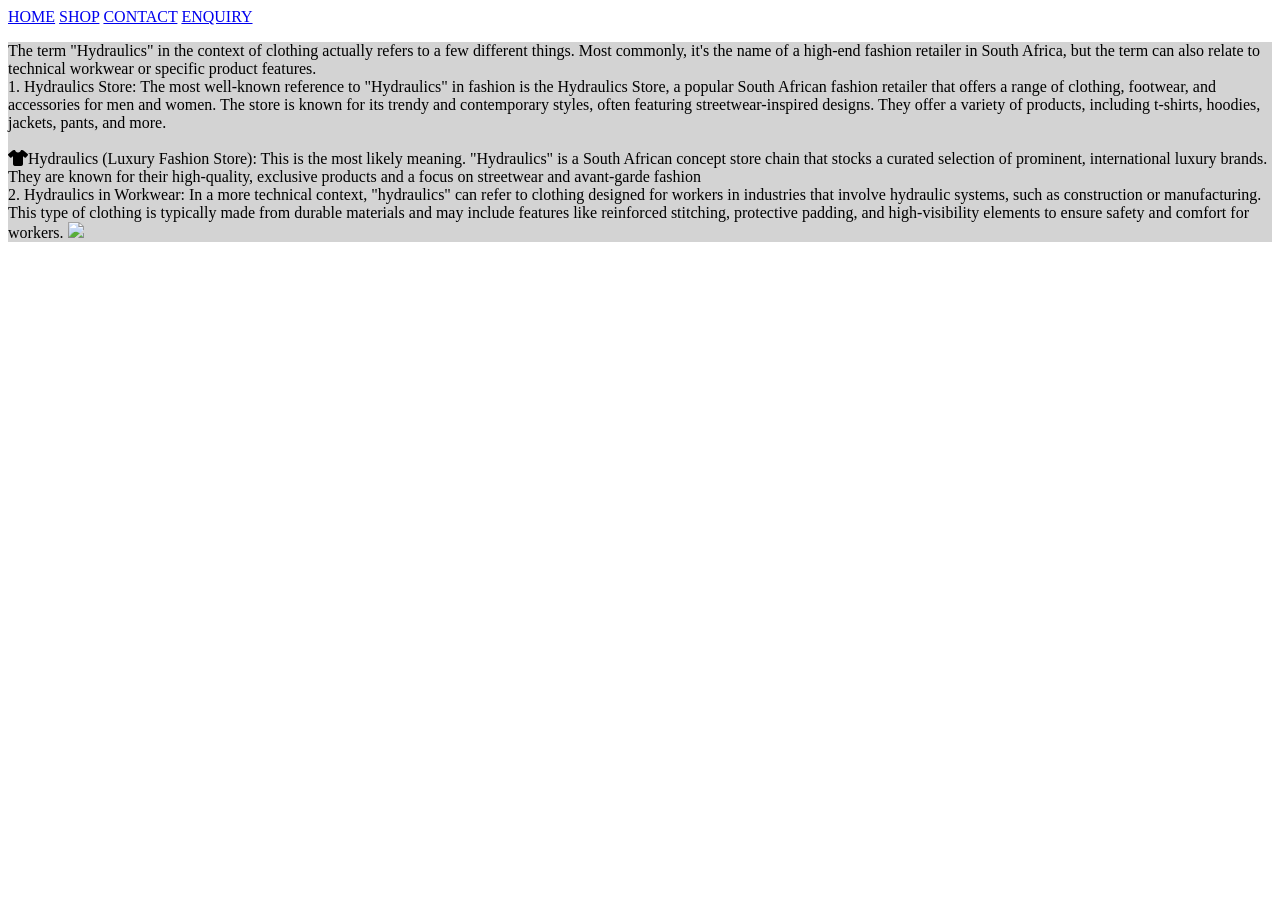
==== about.html @ 42fc3f03 "Add about and cart pages" ====
<!DOCTYPE html>
<html lang="en">
<head>
    <link rel="stylesheet" href="https://cdnjs.cloudflare.com/ajax/libs/font-awesome/6.4.0/css/all.min.css">
    <meta charset="UTF-8">
    <meta name="viewport" content="width=device-width, initial-scale=1.0">
    <title>about hydraulics</title>
    <link rel="icon" href="hydraulics.first.img">
</head>
<a href="index.html">HOME</a>
<a href="products.html">SHOP</a>
<a href="contact.html">CONTACT</a>
<a href="enquiry.html">ENQUIRY</a>
<body>
        <p style="background-color: lightgray;">
        The term
    "Hydraulics" in the context of clothing
    actually refers to a few different things.
     Most commonly, it's the name of a high-end
      fashion retailer in South Africa, but the
       term can also relate to technical
        workwear or specific product features.
        <br>
    1. Hydraulics Store: The most well-known
     reference to "Hydraulics" in fashion is the
      Hydraulics Store, a popular South African
       fashion retailer that offers a range of
        clothing, footwear, and accessories
         for men and women. The store is known for its trendy and
          contemporary styles, often featuring
           streetwear-inspired designs. They offer a variety of products, including
            t-shirts, hoodies, jackets, pants, and more.
            <br>
            <br>
    <i class="fa-solid fa-shirt"></i>Hydraulics (Luxury Fashion Store): 
    This is the most likely meaning. "Hydraulics" is a South African
     concept store chain that stocks a curated selection of prominent,
      international luxury brands. They are known for their
       high-quality, exclusive products and a focus on streetwear
        and avant-garde fashion
    <br>
    2. Hydraulics in Workwear: In a more technical context,
     "hydraulics" can refer to
     clothing designed for workers in industries that involve
      hydraulic systems, such as construction or manufacturing.
       This type of clothing is typically made from durable
        materials and may include features like reinforced
         stitching, protective padding, and high-visibility 
         elements to ensure safety and comfort for workers.   
<img src="assets/Cape-Town.jpg" width="100%">
</body>
</html>
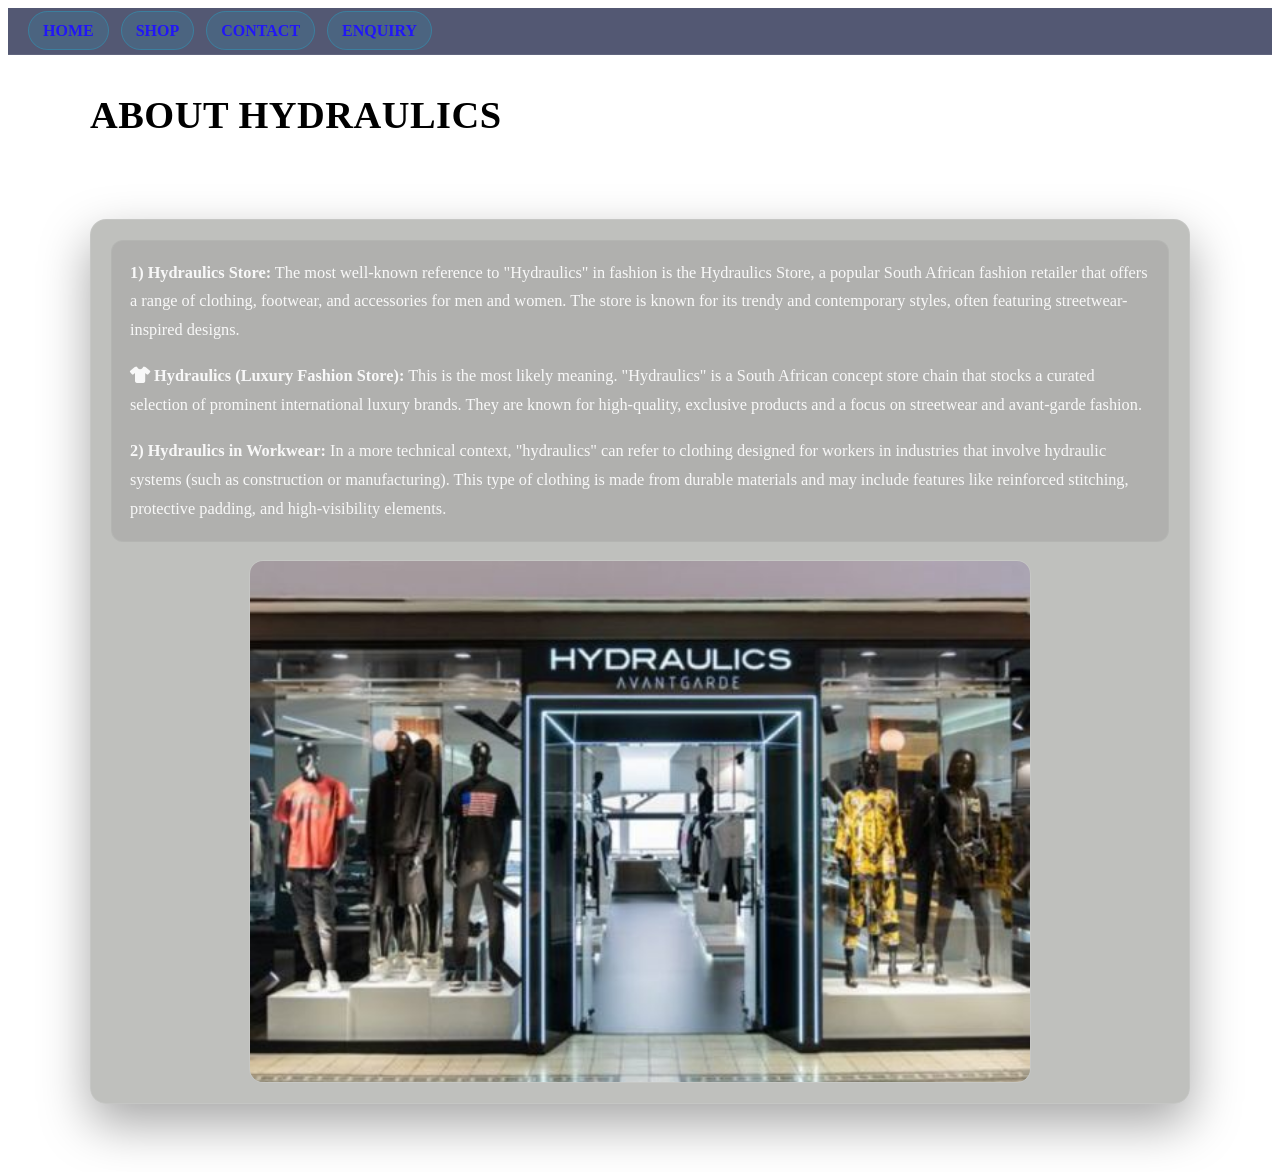
==== commit cb438b22: "seventh commit" ====
--- a/about.html
+++ b/about.html
@@ -6,47 +6,47 @@
     <meta name="viewport" content="width=device-width, initial-scale=1.0">
     <title>about hydraulics</title>
     <link rel="icon" href="hydraulics.first.img">
+    <link rel="stylesheet" href="css/index.css">
 </head>
-<a href="index.html">HOME</a>
-<a href="products.html">SHOP</a>
-<a href="contact.html">CONTACT</a>
-<a href="enquiry.html">ENQUIRY</a>
 <body>
-        <p style="background-color: lightgray;">
-        The term
-    "Hydraulics" in the context of clothing
-    actually refers to a few different things.
-     Most commonly, it's the name of a high-end
-      fashion retailer in South Africa, but the
-       term can also relate to technical
-        workwear or specific product features.
-        <br>
-    1. Hydraulics Store: The most well-known
-     reference to "Hydraulics" in fashion is the
-      Hydraulics Store, a popular South African
-       fashion retailer that offers a range of
-        clothing, footwear, and accessories
-         for men and women. The store is known for its trendy and
-          contemporary styles, often featuring
-           streetwear-inspired designs. They offer a variety of products, including
-            t-shirts, hoodies, jackets, pants, and more.
-            <br>
-            <br>
-    <i class="fa-solid fa-shirt"></i>Hydraulics (Luxury Fashion Store): 
-    This is the most likely meaning. "Hydraulics" is a South African
-     concept store chain that stocks a curated selection of prominent,
-      international luxury brands. They are known for their
-       high-quality, exclusive products and a focus on streetwear
-        and avant-garde fashion
-    <br>
-    2. Hydraulics in Workwear: In a more technical context,
-     "hydraulics" can refer to
-     clothing designed for workers in industries that involve
-      hydraulic systems, such as construction or manufacturing.
-       This type of clothing is typically made from durable
-        materials and may include features like reinforced
-         stitching, protective padding, and high-visibility 
-         elements to ensure safety and comfort for workers.   
-<img src="assets/Cape-Town.jpg" width="100%">
+    <nav class="about-nav" aria-label="Primary">
+        <ul>
+            <li><a href="index.html">HOME</a></li>
+            <li><a href="products.html">SHOP</a></li>
+            <li><a href="contact.html">CONTACT</a></li>
+            <li><a href="enquiry.html">ENQUIRY</a></li>
+        </ul>
+    </nav>
+
+    <main class="about-page">
+        <header class="about-hero">
+            <h1>ABOUT HYDRAULICS</h1>
+            <p>
+                The term <strong>"Hydraulics"</strong> in the context of clothing actually refers to a few different things.
+                Most commonly, it's the name of a high-end fashion retailer in South Africa, but the term can also relate to technical workwear or specific product features.
+            </p>
+        </header>
+
+        <section class="about-card">
+            <div class="content">
+                <p>
+                    <strong>1) Hydraulics Store:</strong> The most well-known reference to "Hydraulics" in fashion is the Hydraulics Store, a popular South African fashion retailer that offers a range of clothing, footwear, and accessories for men and women. The store is known for its trendy and contemporary styles, often featuring streetwear-inspired designs.
+                </p>
+                <br>
+                <p>
+                    <i class="fa-solid fa-shirt"></i>
+                    <strong>Hydraulics (Luxury Fashion Store):</strong> This is the most likely meaning. "Hydraulics" is a South African concept store chain that stocks a curated selection of prominent international luxury brands.
+                    They are known for high-quality, exclusive products and a focus on streetwear and avant-garde fashion.
+                </p>
+                <br>
+                <p>
+                    <strong>2) Hydraulics in Workwear:</strong> In a more technical context, "hydraulics" can refer to clothing designed for workers in industries that involve hydraulic systems (such as construction or manufacturing). This type of clothing is made from durable materials and may include features like reinforced stitching, protective padding, and high-visibility elements.
+                </p>
+            </div>
+
+            <img src="assets/Cape-Town.jpg" alt="Cape Town">
+        </section>
+    </main>
 </body>
-</html>+</html>
+
--- a/css/index.css
+++ b/css/index.css
@@ -0,0 +1,576 @@
+/* Navbar styles */
+.homenavbar{
+    position: relative;
+    padding: 15px 20px;
+    background: rgba(12, 237, 166, 0.1);
+    border-radius: 60px;
+    backdrop-filter: blur(15px);
+    box-shadow: 0 15px 35px rgba(0, 0, 0, 0.5);
+    border: 0.5px solid black;
+}
+
+.homenavbar ul{
+    list-style: none;
+    display: flex;
+    justify-content: space-evenly;
+    align-items: flex-start;
+    gap: 20px;
+    text-decoration: none;
+}
+
+.homenavbar ul li a{
+    text-decoration: none;
+    color: #2116f8;
+    font-size: 1.2rem;
+    font-weight: 500;
+    padding: 8px 15px;
+    border-radius: 6px;
+    transition: 0.3s ease;
+}
+
+.homenavbar ul li a:hover{
+    background: #01116a;
+    color: #0ccff6;
+    transition: 0.3s ease;
+}
+
+/*Home Icons*/
+.homenavbaricon-ellipsis{
+    position: relative;
+    font-size: 1.5rem;
+    color: #2116f8;
+    cursor: pointer;
+}
+
+.homenavbaricon-ellipsis ul{
+    list-style: none;
+    display: flex;
+    justify-content: left;
+    align-items: center;
+    gap: 30px;
+    text-decoration: none;
+    margin: 0;
+    padding: 0;
+}
+
+.homeicon-ellipsis ul li{
+    text-decoration: none;
+    color: #010107;
+    font-size: 1.2rem;
+    font-weight: 500;
+    padding: 8px 15px;
+    border-radius: 6px;
+    transition: 0.3s ease;
+}
+
+.homeicon-ellipsis ul li:hover{
+    background: #16035b;
+    color: #2007f9;
+    transition: 0.3s ease;
+}
+
+.homemain-icon{
+    position: relative;
+    display: flex;
+    justify-content: space-between;
+    align-items: center;
+    padding: 0 20px;
+    margin-top: 20px;
+}
+
+.homeicon-cart ul{
+    list-style: none;
+    display: flex;
+    align-items: center;
+    margin: 0;
+    padding: 0;
+}
+
+.homeicon-cart ul li{
+    text-decoration: none;
+    color: #010107;
+    font-size: 1.2rem;
+    font-weight: 500;
+    padding: 8px 15px;
+    border-radius: 6px;
+    transition: 0.3s ease;
+}
+
+.homeicon-cart ul li:hover{
+    background: #10c7ff;
+    color: #0d0555;
+    transition: 0.3s ease;
+}
+
+.homeicon-cart:hover{
+    background: #18026e;
+    color: #030363;
+    transition: 0.3s ease;
+}
+
+/*Home images*/
+
+/*footer*/
+.homelinks{
+    display: flex;
+}
+
+.homesocial-icons{
+    margin: 20px 0;
+    text-decoration: none;
+}
+
+.homesocial-icons i{
+    margin: 0 10px;
+    font-size: 20px;
+    cursor: pointer;
+    text-decoration: none;
+    color:#260b0b;
+}
+
+.homerating .card{
+    background: rgb(242, 242, 244);
+    color: black;
+    width: 200px;
+    margin: auto;
+    padding: 15px;
+    border-radius: 10px;
+}
+
+.homerating h3{
+    color: orange;
+    margin: 5px 0;
+}
+
+.homecards-container {
+  display: flex;
+  flex-wrap: wrap;
+  justify-content: center;
+  gap: 20px;
+  padding: 40px 20px;
+  max-width: 1400px;
+  margin: 0 auto;
+}
+
+.homeimage-card {
+  position: relative;
+  width: 300px;
+  height: 400px;
+  overflow: hidden;
+  border-radius: 15px;
+  box-shadow: 0 10px 30px rgba(0, 0, 0, 0.3);
+  transition: transform 0.3s ease, box-shadow 0.3s ease;
+  cursor: pointer;
+}
+
+.homeimage-card:hover {
+  transform: translateY(-10px);
+  box-shadow: 0 20px 40px rgba(0, 0, 0, 0.4);
+}
+
+.homeimage-card img {
+  width: 100%;
+  height: 100%;
+  object-fit: cover;
+  transition: opacity 0.3s ease;
+}
+
+.homeoverlay-img {
+  position: absolute;
+  top: 20%;
+  left: 50%;
+  transform: translate(-50%, -50%);
+  width: 60%;
+  height: auto;
+  opacity: 0.85;
+  mix-blend-mode: overlay;
+  filter: brightness(1.1);
+  transition: opacity 0.3s ease, transform 0.3s ease;
+}
+
+.homeimage-card:hover .homeoverlay-img {
+  opacity: 0.6;
+  transform: translate(-50%, -50%) scale(1.05);
+}
+
+.homecard-overlay {
+  position: absolute;
+  bottom: 20px;
+  left: 50%;
+  transform: translateX(-50%);
+  background: linear-gradient(135deg, rgba(33, 22, 248, 0.9), rgba(12, 207, 246, 0.9));
+  color: white;
+  padding: 12px 24px;
+  border-radius: 30px;
+  text-decoration: none;
+  font-weight: 600;
+  font-size: 1rem;
+  backdrop-filter: blur(10px);
+  border: 1px solid rgba(255, 255, 255, 0.3);
+  transition: all 0.3s ease;
+  box-shadow: 0 5px 15px rgba(0, 0, 0, 0.3);
+}
+
+.homecard-overlay:hover {
+  transform: translateX(-50%) scale(1.1);
+  box-shadow: 0 10px 25px rgba(33, 22, 248, 0.4);
+}
+
+.homefooter {
+  background: linear-gradient(135deg, #0f0f23 0%, #1a1a2e 50%, #16213e 100%);
+  color: #ffffff;
+  padding: 60px 20px 40px;
+  margin-top: 50px;
+  box-shadow: 0 -10px 40px rgba(0, 0, 0, 0.3);
+  font-family: -apple-system, BlinkMacSystemFont, 'Segoe UI', Roboto, sans-serif;
+  position: relative;
+  overflow: hidden;
+}
+
+.homefooter::before {
+  content: '';
+  position: absolute;
+  top: 0;
+  left: 0;
+  right: 0;
+  height: 4px;
+  background: linear-gradient(90deg, #2116f8, #0ccff6, #2116f8);
+  animation: glow 2s ease-in-out infinite alternate;
+}
+
+@keyframes glow {
+  from { opacity: 0.7; }
+  to { opacity: 1; }
+}
+
+.homefooter .homefooter-grid {
+  max-width: 1200px;
+  margin: 0 auto;
+  display: grid;
+  grid-template-columns: repeat(auto-fit, minmax(250px, 1fr));
+  gap: 40px;
+}
+
+.homefooter .homefooter-brand h3 {
+  color: #0ccff6;
+  margin-bottom: 10px;
+  font-size: 1.8rem;
+}
+
+.homefooter .homefooter-brand p {
+  opacity: 0.8;
+  font-size: 0.95rem;
+}
+
+.homefooter .homefooter-links, .homefooter .homefooter-social, .homefooter .homefooter-rating, .homefooter .homefooter-payments {
+  text-align: center;
+}
+
+.homefooter .homefooter-links h4, .homefooter .homefooter-social h4, .homefooter .footer-rating h4, .homefooter .footer-payments h4 {
+  color: #2116f8;
+  margin-bottom: 20px;
+  font-size: 1.1rem;
+}
+
+.homefooter .homefooter-links ul {
+  list-style: none;
+  padding: 0;
+}
+
+.homefooter .homefooter-links li {
+  margin: 8px 0;
+}
+
+.homefooter .homefooter-links a {
+  color: #ffffff;
+  text-decoration: none;
+  font-size: 1rem;
+  transition: all 0.3s ease;
+  display: block;
+}
+
+.homefooter .homefooter-links a:hover {
+  color: #0ccff6;
+  transform: translateX(5px);
+  text-shadow: 0 0 10px rgba(12, 207, 246, 0.5);
+}
+
+.homesocial-icons, .homepayments {
+  display: flex;
+  justify-content: center;
+  gap: 15px;
+  flex-wrap: wrap;
+}
+
+.homesocial-icons a, .homefooter .homefooter-payments a {
+  display: inline-block;
+  width: 45px;
+  height: 45px;
+  background: rgba(255, 255, 255, 0.1);
+  border-radius: 50%;
+  display: flex;
+  align-items: center;
+  justify-content: center;
+  transition: all 0.3s ease;
+  backdrop-filter: blur(10px);
+  border: 1px solid rgba(255, 255, 255, 0.2);
+}
+
+.homesocial-icons i, .homefooter .homefooter-payments i {
+  font-size: 1.2rem;
+  color: #ffffff;
+}
+
+.homesocial-icons a:hover {
+  background: #2116f8;
+  transform: scale(1.1) rotate(10deg);
+  box-shadow: 0 5px 20px rgba(33, 22, 248, 0.4);
+}
+
+.homepayments a:hover {
+  background: #0ccff6;
+  transform: scale(1.1);
+  box-shadow: 0 5px 20px rgba(12, 207, 246, 0.4);
+}
+
+.homestars {
+  color: #ffd700;
+  font-size: 1.5rem;
+  margin-bottom: 5px;
+}
+
+.homefooter-rating span {
+  color: #4ade80;
+  font-weight: 600;
+}
+
+@media (max-width: 768px) {
+  .homefooter-grid {
+    grid-template-columns: 1fr;
+    gap: 30px;
+    text-align: center;
+  }
+  
+  .homefooter {
+    padding: 40px 15px 30px;
+  }
+}
+
+/*Home*/
+
+/*enquiry*/
+body.body{
+    display: flex;
+    justify-content: center;
+    align-items: center;
+    height: 100vh;
+    background: #1e272e;
+    background-image: radial-gradient(circle at 50% 50%, rgba(20, 255, 180, 0.1) 0%, rgba(0, 0, 0, 0) 100%),
+    linear-gradient(135deg, #000000, #0a0a2e);
+}
+
+.enquiry{ 
+    min-height: 100vh;
+}
+
+.enquiryform-container{
+    background: rgba(72, 74, 67, 0.9);
+    padding: 2.5rem;
+    border-radius: 16px;
+    border: 1px solid rgba(255, 255, 255, 0.2);
+    backdrop-filter: blur(10px);
+    width: 90%;
+    position: relative;
+    box-shadow: 0 0 40px rgba(20, 255, 180, 0.1);
+}
+
+.enquiryform-container label{
+    color: #fff;
+    font-size: 1.2rem;
+    margin-bottom: 0.5rem;
+    display: block;
+}
+.enquiryform-container input[type="text"],
+.enquiryform-container textarea{
+    width: 100%;
+    padding: 0.75rem;
+    border-radius: 8px;
+    border: none;
+    margin-bottom: 1rem;
+    background: rgba(255, 255, 255, 0.1);
+    color: #fff;
+}
+.enquiryform-container input[type="email"]{
+    width: 100%;
+    padding: 0.75rem;
+    border-radius: 8px;
+    border: none;
+    margin-bottom: 1rem;
+    background: rgba(255, 255, 255, 0.1);
+    color: #fff;
+}
+.enquiryform-container input[type="tel"]{
+    width: 100%;
+    padding: 0.75rem;
+    border-radius: 8px;
+    border: none;
+    margin-bottom: 1rem;
+    background: rgba(225, 255, 255, 0.1);
+    color:  #fff;
+}
+.enquiryform-container input[type="submit"]{
+    background: #14ffb4;
+    color: #000;
+    border: none;
+    padding: 0.75rem 1.5rem;
+    border-radius: 8px;
+    cursor: pointer;
+    font-size: 1rem;
+    transition: background 0.3s ease;
+}
+.enquiryform-container input[type="submit"]:hover{
+    transition: 0.3s ease;
+    background: #dde6e4;
+}
+.enquiryhomebutton{
+    position: absolute;
+    top: 20px;
+    left: 20px;
+}
+.enquiryhomebutton .button {
+    background: #14ffb4;
+    color: #000;
+    border: none;
+    padding: 0.5rem 1rem;
+    border-radius: 8px;
+    cursor: pointer;
+    font-size: 1rem;
+    transition: background 0.3s ease;
+}
+.enquiryhomebutton .button:hover {
+    transition: 0.3s ease;
+    background: #879592;
+}
+.enquiryhomebutton .button a {
+    color: #000;
+    text-decoration: none;
+}
+/*enquiry*/
+
+/*about*/
+:root{
+  /* Brand/theme variables used across pages */
+  --brand: #0ccff6;
+  --brand2: #2116f8;
+  --muted: rgba(255,255,255,.75);
+
+  /* About page theme */
+  --about-dark-blue: #0b1238;
+}
+
+/* Top navigation */
+.about-nav{
+  position: sticky;
+
+  top: 0;
+  z-index: 10;
+  background: rgba(11, 18, 56, 0.70);
+  backdrop-filter: blur(12px);
+  border-bottom: 1px solid rgba(255,255,255,.08);
+
+}
+
+
+.about-nav ul{
+  margin:0;
+  padding:14px 20px;
+  list-style:none;
+  display:flex;
+  flex-wrap:wrap;
+  justify-content:flex-start;
+  gap:12px;
+}
+
+.about-nav a{
+  color:var(--brand2);
+  background: rgba(12, 207, 246, 0.10);
+  border: 1px solid rgba(12, 207, 246, 0.25);
+  text-decoration:none;
+  padding:10px 14px;
+  border-radius:999px;
+  font-weight:600;
+  transition: all .2s ease;
+}
+
+.about-nav a:hover{
+  color:#000;
+  background: linear-gradient(135deg, var(--brand2), var(--brand));
+  border-color: transparent;
+  transform: translateY(-1px);
+}
+
+/* Layout */
+.about-page{
+  max-width: 1100px;
+  margin: 0 auto;
+  padding: 28px 18px 60px;
+}
+
+.about-hero{
+  margin-top: 10px;
+  margin-bottom: 18px;
+  text-align:left;
+}
+
+.about-hero h1{
+  margin: 0 0 10px;
+  font-size: clamp(28px, 3vw, 44px);
+  letter-spacing: .5px;
+}
+
+.about-hero p{
+  margin: 0;
+  color: var(--muted);
+  line-height: 1.6;
+  font-size: 1.05rem;
+}
+
+.about-card{
+  background: rgba(72, 74, 67, 0.35);
+  border: 1px solid rgba(255,255,255,.10);
+  border-radius: 16px;
+  padding: 20px;
+  box-shadow: 0 20px 50px rgba(0,0,0,.35);
+  backdrop-filter: blur(10px);
+}
+
+.about-card .content{
+  background: rgba(0,0,0,.08);
+  border: 1px solid rgba(255,255,255,.06);
+  border-radius: 12px;
+  padding: 18px;
+}
+
+.about-card p{
+  margin: 0;
+  line-height: 1.75;
+  color: rgba(255,255,255,.92);
+  font-size: 1.02rem;
+}
+
+.about-card img{
+  display:block;
+  width: 100%;
+  max-width: 780px;
+  margin: 18px auto 0;
+  border-radius: 14px;
+  border: 1px solid rgba(255,255,255,.12);
+}
+
+/* Responsive */
+@media (max-width: 600px){
+  .about-nav ul{padding: 12px 12px;}
+  .about-page{padding: 18px 12px 40px;}
+  .about-card{padding: 14px;}
+  .about-card .content{padding: 14px;}
+}
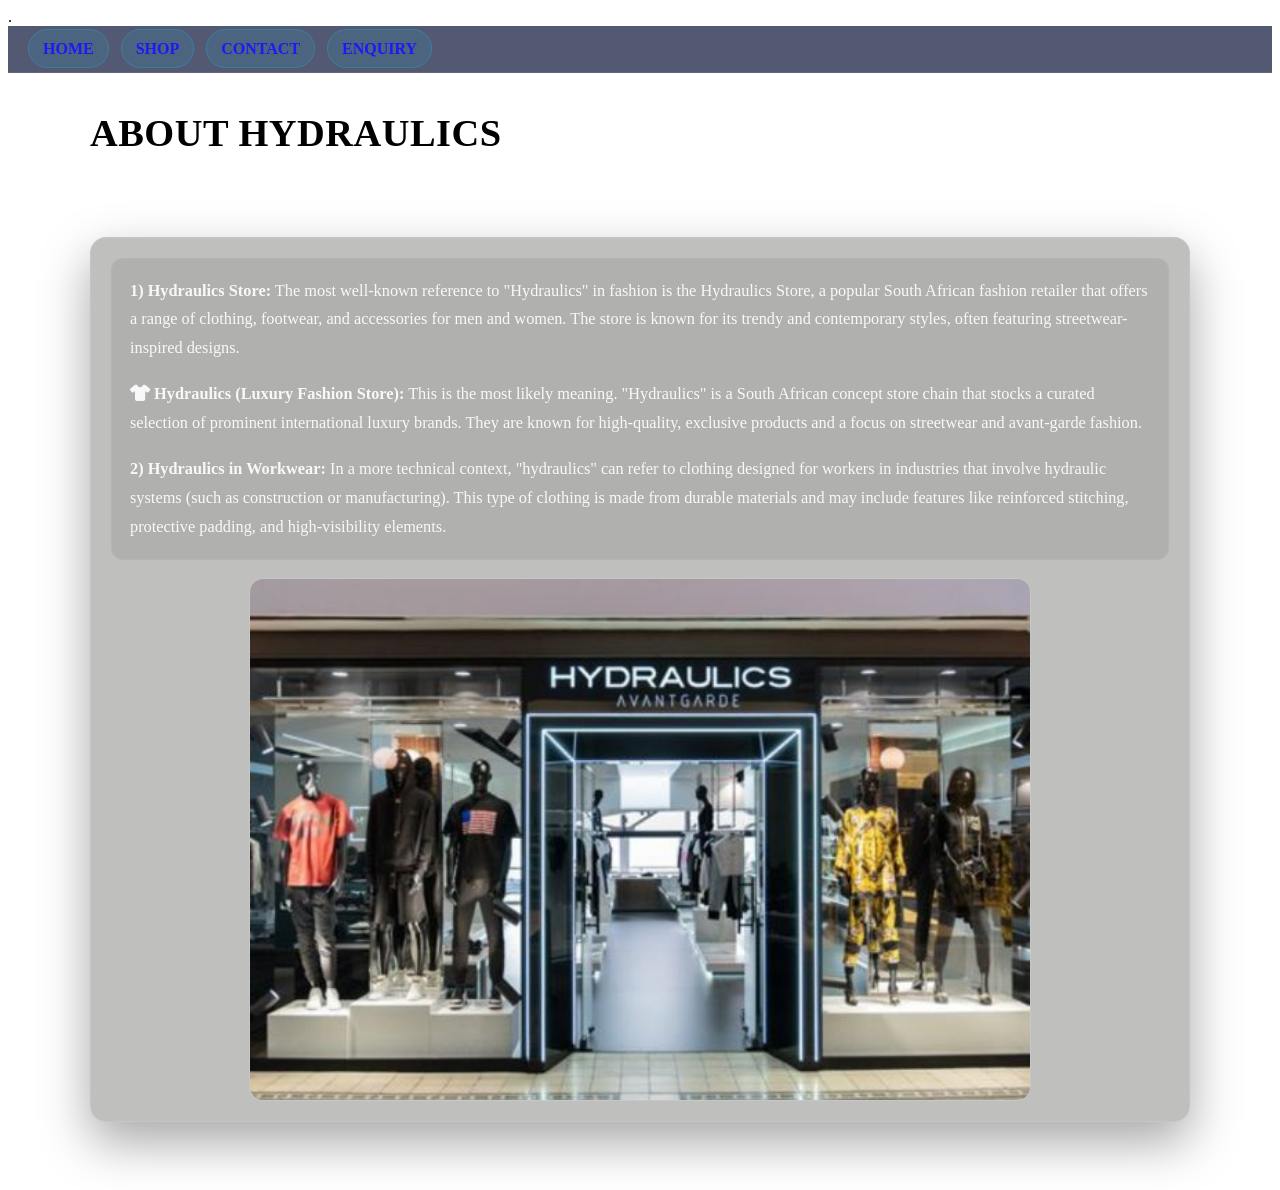
==== commit 880cda1f: "twelveth commit" ====
--- a/about.html
+++ b/about.html
@@ -5,7 +5,7 @@
     <meta charset="UTF-8">
     <meta name="viewport" content="width=device-width, initial-scale=1.0">
     <title>about hydraulics</title>
-    <link rel="icon" href="hydraulics.first.img">
+    <link rel="icon" href="hydraulics.first.img">.
     <link rel="stylesheet" href="css/index.css">
 </head>
 <body>
--- a/css/index.css
+++ b/css/index.css
@@ -480,7 +480,6 @@
 
 }
 
-
 .about-nav ul{
   margin:0;
   padding:14px 20px;
@@ -574,3 +573,371 @@
   .about-card{padding: 14px;}
   .about-card .content{padding: 14px;}
 }
+
+/*contact*/
+:root{
+  /* Brand/theme variables used across pages */
+  --brand: #0ccff6;
+  --brand2: #2116f8;
+  --muted: rgba(255,255,255,.75);
+
+  /* About page theme */
+  --about-dark-blue: #0b1238;
+}
+
+/* Top navigation */
+.contact-nav{
+  position: sticky;
+
+  top: 0;
+  z-index: 10;
+  background: rgba(11, 18, 56, 0.70);
+  backdrop-filter: blur(12px);
+  border-bottom: 1px solid rgba(255,255,255,.08);
+
+}
+
+.contact-nav ul{
+  margin:0;
+  padding:14px 20px;
+  list-style:none;
+  display:flex;
+  flex-wrap:wrap;
+  justify-content:flex-start;
+  gap:12px;
+}
+
+.contact-nav a{
+  color:var(--brand2);
+  background: rgba(12, 207, 246, 0.10);
+  border: 1px solid rgba(12, 207, 246, 0.25);
+  text-decoration:none;
+  padding:10px 14px;
+  border-radius:999px;
+  font-weight:600;
+  transition: all .2s ease;
+}
+
+.contact-nav a:hover{
+  color:#000;
+  background: linear-gradient(135deg, var(--brand2), var(--brand));
+  border-color: transparent;
+  transform: translateY(-1px);
+}
+
+/* Layout */
+.contact-page{
+  max-width: 1100px;
+  margin: 0 auto;
+  padding: 28px 18px 60px;
+}
+
+.contact-hero{
+  margin-top: 10px;
+  margin-bottom: 18px;
+  text-align:left;
+}
+
+.contact-hero h1{
+  margin: 0 0 10px;
+  font-size: clamp(28px, 3vw, 44px);
+  letter-spacing: .5px;
+}
+
+.contact-hero p{
+  margin: 0;
+  color: var(--muted);
+  line-height: 1.6;
+  font-size: 1.05rem;
+}
+
+.contact-card{
+  background: rgba(72, 74, 67, 0.35);
+  border: 1px solid rgba(255,255,255,.10);
+  border-radius: 16px;
+  padding: 20px;
+  box-shadow: 0 20px 50px rgba(0,0,0,.35);
+  backdrop-filter: blur(10px);
+}
+
+.contact-card .content{
+  background: rgba(0,0,0,.08);
+  border: 1px solid rgba(255,255,255,.06);
+  border-radius: 12px;
+  padding: 18px;
+}
+
+.contact-card p{
+  margin: 0;
+  line-height: 1.75;
+  color: rgba(255,255,255,.92);
+  font-size: 1.02rem;
+}
+
+.contact-card img{
+  display:block;
+  width: 100%;
+  max-width: 780px;
+  margin: 18px auto 0;
+  border-radius: 14px;
+  border: 1px solid rgba(255,255,255,.12);
+}
+
+/* Responsive */
+@media (max-width: 600px){
+  .contact-nav ul{padding: 12px 12px;}
+  .contact-page{padding: 18px 12px 40px;}
+  .contact-card{padding: 14px;}
+  .contact-card .content{padding: 14px;}
+}
+
+/*products*/
+/*navbar*/
+.product-nav{
+    position: sticky;
+    top: 0;
+    z-index: 10;
+    background: rgba(12, 15, 35, 0.65);
+    backdrop-filter: blur(12px);
+    border-bottom: 1px solid rgba(255,255,255,.08);
+}
+
+.product-nav ul{
+    margin:0;
+    padding:14px 20px;
+    list-style:none;
+    display:flex;
+    flex-wrap:wrap;
+    justify-content:flex-start;
+    gap:12px;
+}
+
+.product-nav a{
+    color:#2116f8;
+    background: rgba(12, 207, 246, 0.10);
+    border: 1px solid rgba(12, 207, 246, 0.25);
+    text-decoration:none;
+    padding:10px 14px;
+    border-radius:999px;
+    font-weight:600;
+    transition: all .2s ease;
+}
+
+.product-nav a:hover{
+    color:#000;
+    background: linear-gradient(135deg, #2116f8, #0ccff6);
+    border-color: transparent;
+    transform: translateY(-1px);
+}
+
+/* Product Grid Styles */
+.product-grid {
+    display: grid;
+    grid-template-columns: repeat(3, 1fr);
+    gap: 20px;
+    padding: 20px;
+    width: 100%;
+}
+
+.product-card {
+    position: relative;
+    overflow: hidden;
+    background: #f9f9f9;
+    border-radius: 10px;
+    cursor: pointer;
+}
+
+.product-card img {
+    width: 100%;
+    height: auto;
+    display: block;
+    transition: transform 0.3s ease;
+}
+
+.product-card:hover img {
+    transform: scale(1.05);
+}
+
+.product-info {
+    position: absolute;
+    bottom: 0;
+    left: 0;
+    right: 0;
+    background: rgba(0, 0, 0, 0.8);
+    color: white;
+    padding: 15px;
+    transform: translateY(100%);
+    transition: transform 0.3s ease;
+}
+
+.product-card:hover .product-info {
+    transform: translateY(0);
+}
+
+.product-info h3 {
+    font-size: 1rem;
+    margin: 5px 0;
+    color: #fff;
+}
+
+.product-info p {
+    font-size: 1.1rem;
+    font-weight: bold;
+    color: #0ccff6;
+    margin: 5px 0;
+}
+
+.product-info button {
+    background: #2116f8;
+    color: white;
+    border: none;
+    padding: 8px 16px;
+    border-radius: 5px;
+    cursor: pointer;
+    margin: 5px 2px;
+    font-size: 0.9rem;
+    transition: background 0.3s ease;
+}
+
+.product-info button:hover {
+    background: #0ccff6;
+    color: #000;
+}
+
+/* Responsive Grid */
+@media (max-width: 768px) {
+    .product-grid {
+        grid-template-columns: repeat(2, 1fr);
+    }
+}
+
+@media (max-width: 480px) {
+    .product-grid {
+        grid-template-columns: 1fr;
+    }
+}
+
+/*more products*/
+.more-nav{
+    position: sticky;
+    top: 0;
+    z-index: 10;
+    background: rgba(12, 15, 35, 0.65);
+    backdrop-filter: blur(12px);
+    border-bottom: 1px solid rgba(255,255,255,.08);
+}
+
+.more-nav ul{
+    margin:0;
+    padding:14px 20px;
+    list-style:none;
+    display:flex;
+    flex-wrap:wrap;
+    justify-content:flex-start;
+    gap:12px;
+}
+
+.more-nav a{
+    color:#2116f8;
+    background: rgba(12, 207, 246, 0.10);
+    border: 1px solid rgba(12, 207, 246, 0.25);
+    text-decoration:none;
+    padding:10px 14px;
+    border-radius:999px;
+    font-weight:600;
+    transition: all .2s ease;
+}
+
+.more-nav a:hover{
+    color:#000;
+    background: linear-gradient(135deg, #2116f8, #0ccff6);
+    border-color: transparent;
+    transform: translateY(-1px);
+}
+
+.product-grid {
+    display: grid;
+    grid-template-columns: repeat(3, 1fr);
+    gap: 20px;
+    padding: 20px;
+    width: 100%;
+}
+
+.product-card {
+    position: relative;
+    overflow: hidden;
+    background: #f9f9f9;
+    border-radius: 10px;
+    cursor: pointer;
+}
+
+.product-card img {
+    width: 100%;
+    height: auto;
+    display: block;
+    transition: transform 0.3s ease;
+}
+
+.product-card:hover img {
+    transform: scale(1.05);
+}
+
+.product-info {
+    position: absolute;
+    bottom: 0;
+    left: 0;
+    right: 0;
+    background: rgba(0, 0, 0, 0.8);
+    color: white;
+    padding: 15px;
+    transform: translateY(100%);
+    transition: transform 0.3s ease;
+}
+
+.product-card:hover .product-info {
+    transform: translateY(0);
+}
+
+.product-info h3 {
+    font-size: 1rem;
+    margin: 5px 0;
+    color: #fff;
+}
+
+.product-info p {
+    font-size: 1.1rem;
+    font-weight: bold;
+    color: #0ccff6;
+    margin: 5px 0;
+}
+
+.product-info button {
+    background: #2116f8;
+    color: white;
+    border: none;
+    padding: 8px 16px;
+    border-radius: 5px;
+    cursor: pointer;
+    margin: 5px 2px;
+    font-size: 0.9rem;
+    transition: background 0.3s ease;
+}
+
+.product-info button:hover {
+    background: #0ccff6;
+    color: #000;
+}
+
+/* Responsive Grid */
+@media (max-width: 768px) {
+    .product-grid {
+        grid-template-columns: repeat(2, 1fr);
+    }
+}
+
+@media (max-width: 480px) {
+    .product-grid {
+        grid-template-columns: 1fr;
+    }
+}
+
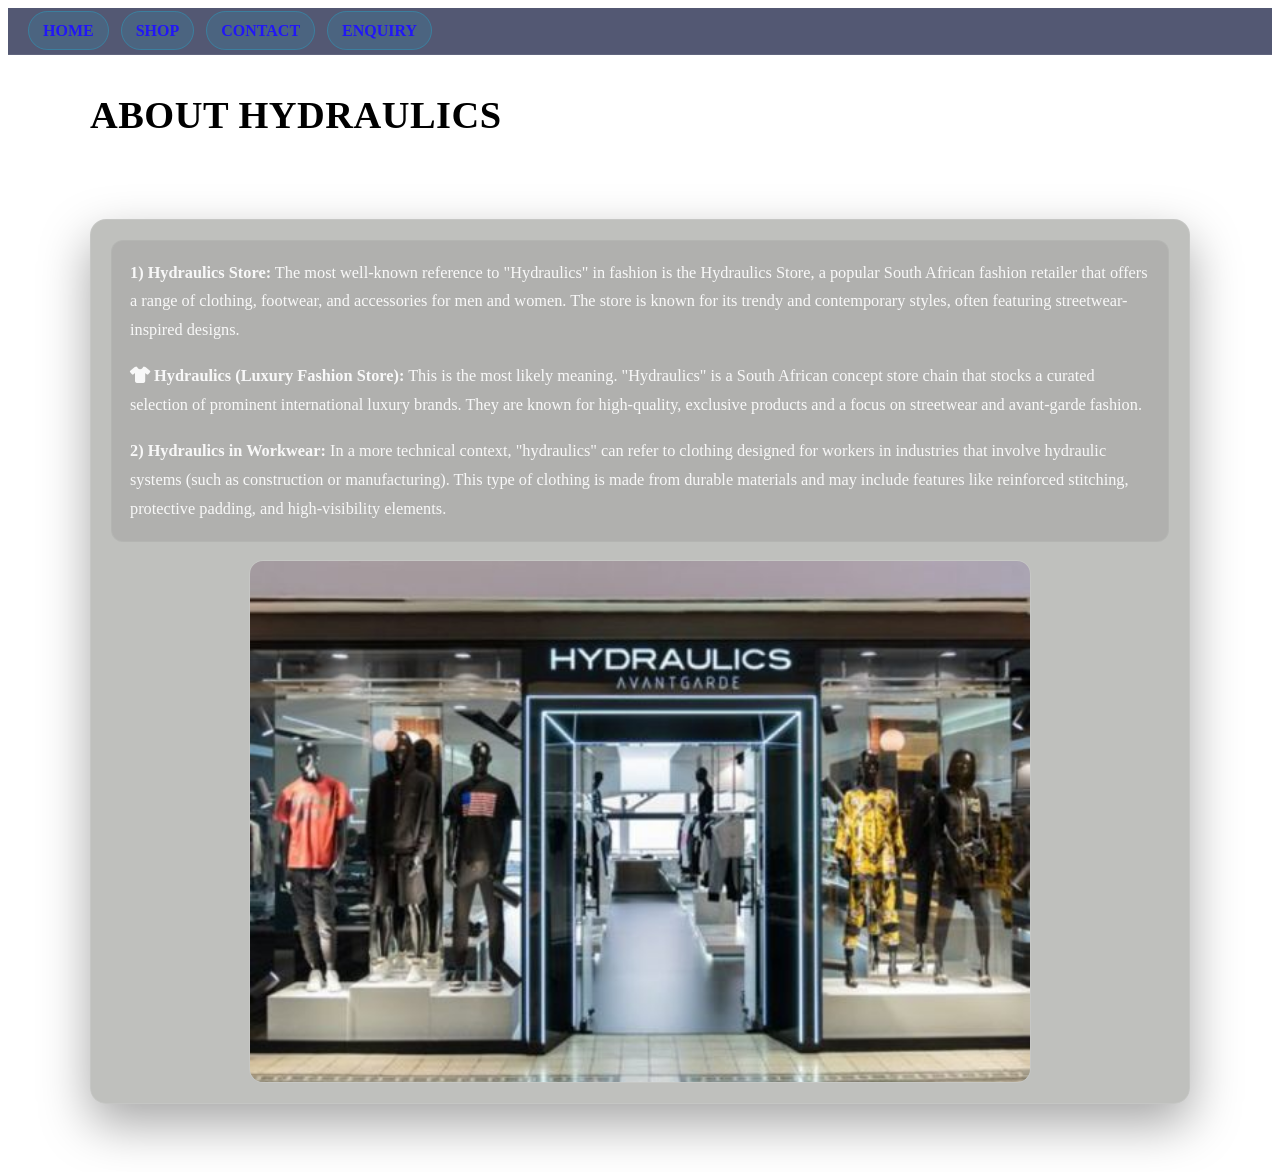
==== commit 5dc07fda: "thirdth commit" ====
--- a/about.html
+++ b/about.html
@@ -5,7 +5,7 @@
     <meta charset="UTF-8">
     <meta name="viewport" content="width=device-width, initial-scale=1.0">
     <title>about hydraulics</title>
-    <link rel="icon" href="hydraulics.first.img">.
+    <link rel="icon" href="assets/hydraulics.first.img">
     <link rel="stylesheet" href="css/index.css">
 </head>
 <body>
--- a/css/index.css
+++ b/css/index.css
@@ -804,6 +804,29 @@
     color: #000;
 }
 
+.next-button button {
+    background: #2116f8;
+    color: white;
+    border: none;
+    padding: 10px 20px;
+    border-radius: 5px;
+    cursor: pointer;
+    font-size: 1rem;
+    transition: background 0.3s ease;
+}
+
+.next-button button:hover {
+    background: #0ccff6;
+    color: #000;
+    scale: 1.05;
+    transition: background 0.3s ease,
+}
+
+.next-button button a {
+    color: #fff;
+    text-decoration: none;
+}
+
 /* Responsive Grid */
 @media (max-width: 768px) {
     .product-grid {
@@ -941,3 +964,184 @@
     }
 }
 
+/*cart*/
+
+
+
+.cart-page {
+    max-width: 1100px;
+    margin: 0 auto;
+    padding: 34px 18px 60px;
+}
+
+.cart-hero {
+    text-align: center;
+    padding: 18px 10px 26px;
+}
+
+.cart-hero h1 {
+    margin: 0;
+    font-size: clamp(2rem, 4vw, 3rem);
+    letter-spacing: 0.03em;
+    font-weight: 800;
+    background: linear-gradient(90deg, var(--brand-2), var(--brand-1));
+    -webkit-background-clip: text;
+    background-clip: text;
+    color: transparent;
+}
+
+.cart-subtitle {
+    margin: 10px auto 0;
+    max-width: 680px;
+    opacity: 0.9;
+}
+
+.cart-toolbar {
+    margin: 18px auto 0;
+    display: flex;
+    justify-content: center;
+    align-items: center;
+    gap: 12px;
+    padding: 10px 16px;
+    border-radius: 999px;
+    background: rgba(88, 56, 231, 0.712);
+    border: 1px solid rgba(89, 51, 51, 0.945);
+    backdrop-filter: blur(12px);
+    box-shadow: 0 10px 30px rgba(0, 0, 0, 0.25);
+}
+
+.cart-toolbar i {
+    color: #e2e4e9;
+    font-size: 1.15rem;
+}
+
+.cart-count-label {
+    font-weight: 700;
+    opacity: 0.95;
+}
+
+#cart-count {
+    font-weight: 900;
+    color: var(--brand-2);
+    font-size: 1.15rem;
+}
+
+.cart-close {
+    color: #fdbdbd;
+}
+
+.cart-card {
+    margin: 26px auto 0;
+    max-width: 860px;
+    border-radius: 22px;
+    background: var(--card);
+    border: 1px solid var(--card-border);
+    box-shadow: var(--shadow);
+    backdrop-filter: blur(16px);
+    overflow: hidden;
+}
+
+#cartempty-msg {
+    margin: 0;
+    padding: 18px 18px 0;
+    text-align: center;
+    font-weight: 800;
+    color: #2112eb;
+}
+
+.cart-empty-details {
+    padding: 10px 18px 22px;
+    text-align: center;
+}
+
+.cart-empty-details > p {
+    margin: 10px 0 16px;
+    opacity: 0.95;
+}
+
+.cart-image {
+    width: min(460px, 90%);
+    margin: 0 auto;
+    border-radius: 18px;
+    overflow: hidden;
+    border: 1px solid rgba(31, 7, 7, 0.16);
+    background: rgba(0, 0, 0, 0.12);
+}
+
+.cart-image img {
+    width: 100%;
+    height: auto;
+    display: block;
+}
+
+.cart-status {
+    margin-top: 14px;
+    opacity: 0.95;
+}
+
+.cart-status hr {
+    border: 0;
+    height: 1px;
+    background: rgba(255, 255, 255, 0.18);
+    margin: 14px auto;
+    width: 80%;
+}
+
+.cart-status p {
+    margin: 0;
+    font-weight: 900;
+    letter-spacing: 0.06em;
+    color: #ffffff;
+    opacity: 0.9;
+}
+
+.cart-actions {
+    margin-top: 18px;
+    display: flex;
+    justify-content: center;
+}
+
+.cartprimary-btn {
+    border: 0;
+    background: linear-gradient(135deg, var(--brand-1), var(--brand-2));
+    color: #071020;
+    font-weight: 900;
+    letter-spacing: 0.02em;
+    padding: 12px 18px;
+    border-radius: 14px;
+    cursor: pointer;
+    transition: transform 0.18s ease, box-shadow 0.18s ease, filter 0.18s ease;
+    box-shadow: 0 10px 30px rgba(33, 22, 248, 0.32);
+}
+
+.cartprimary-btn a {
+    text-decoration: none;
+    color: inherit;
+}
+
+.cartprimary-btn:hover {
+    transform: translateY(-2px) scale(1.02);
+    box-shadow: 0 18px 45px rgba(12, 207, 246, 0.25);
+    filter: brightness(1.05);
+}
+
+@media (max-width: 520px) {
+    .cart-page {
+        padding-top: 22px;
+    }
+
+    .cart-toolbar {
+        width: 100%;
+        flex-wrap: wrap;
+    }
+
+    #cartempty-msg {
+        padding-left: 12px;
+        padding-right: 12px;
+    }
+
+    .cart-card {
+        border-radius: 18px;
+    }
+}
+
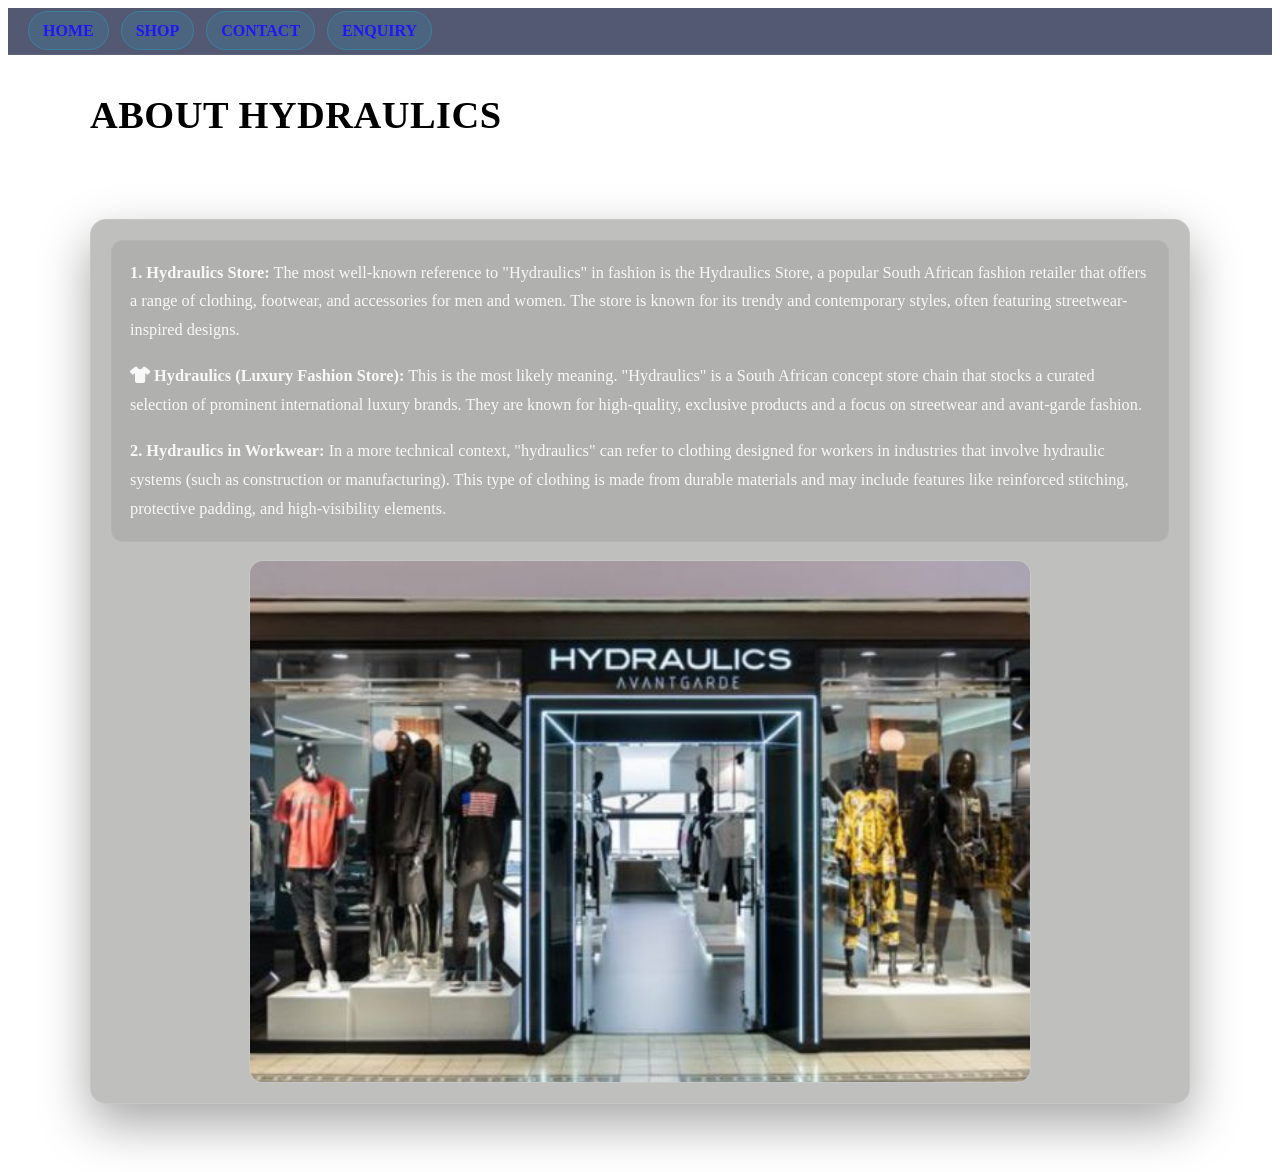
==== commit 893946d4: "fourteen commit" ====
--- a/about.html
+++ b/about.html
@@ -5,7 +5,6 @@
     <meta charset="UTF-8">
     <meta name="viewport" content="width=device-width, initial-scale=1.0">
     <title>about hydraulics</title>
-    <link rel="icon" href="assets/hydraulics.first.img">
     <link rel="stylesheet" href="css/index.css">
 </head>
 <body>
@@ -22,25 +21,40 @@
         <header class="about-hero">
             <h1>ABOUT HYDRAULICS</h1>
             <p>
-                The term <strong>"Hydraulics"</strong> in the context of clothing actually refers to a few different things.
-                Most commonly, it's the name of a high-end fashion retailer in South Africa, but the term can also relate to technical workwear or specific product features.
+                The term <strong>"Hydraulics"</strong> in the context of clothing actually 
+                refers to a few different things.
+                Most commonly, it's the name of a high-end fashion retailer in South Africa,
+                 but the term can also relate to technical workwear or specific product features.
             </p>
         </header>
 
         <section class="about-card">
             <div class="content">
                 <p>
-                    <strong>1) Hydraulics Store:</strong> The most well-known reference to "Hydraulics" in fashion is the Hydraulics Store, a popular South African fashion retailer that offers a range of clothing, footwear, and accessories for men and women. The store is known for its trendy and contemporary styles, often featuring streetwear-inspired designs.
+                    <strong>1. Hydraulics Store:</strong> The most well-known reference to
+                     "Hydraulics" in fashion is the
+                      Hydraulics Store, a popular South African 
+                      fashion retailer that offers a range of 
+                      clothing, footwear, and accessories for men
+                       and women. The store is known for its trendy and contemporary styles, often featuring streetwear-inspired designs.
                 </p>
                 <br>
                 <p>
                     <i class="fa-solid fa-shirt"></i>
-                    <strong>Hydraulics (Luxury Fashion Store):</strong> This is the most likely meaning. "Hydraulics" is a South African concept store chain that stocks a curated selection of prominent international luxury brands.
-                    They are known for high-quality, exclusive products and a focus on streetwear and avant-garde fashion.
+                    <strong>Hydraulics (Luxury Fashion Store):</strong> This is the most likely meaning. 
+                    "Hydraulics" is a South African concept store chain that stocks a
+                     curated selection of prominent international luxury brands.
+                    They are known for high-quality, exclusive products and a focus
+                     on streetwear and avant-garde fashion.
                 </p>
                 <br>
                 <p>
-                    <strong>2) Hydraulics in Workwear:</strong> In a more technical context, "hydraulics" can refer to clothing designed for workers in industries that involve hydraulic systems (such as construction or manufacturing). This type of clothing is made from durable materials and may include features like reinforced stitching, protective padding, and high-visibility elements.
+                    <strong>2. Hydraulics in Workwear:</strong> In a more technical context,
+                     "hydraulics" can refer to clothing designed for workers in industries
+                      that involve hydraulic systems (such as construction or manufacturing).
+                       This type of clothing is made from durable materials and may include 
+                       features like reinforced stitching, protective padding, and
+                        high-visibility elements.
                 </p>
             </div>
 
--- a/css/index.css
+++ b/css/index.css
@@ -683,7 +683,7 @@
   border: 1px solid rgba(255,255,255,.12);
 }
 
-/* Responsive */
+/* Responsive Grid*/
 @media (max-width: 600px){
   .contact-nav ul{padding: 12px 12px;}
   .contact-page{padding: 18px 12px 40px;}
@@ -804,6 +804,7 @@
     color: #000;
 }
 
+/* Down Button*/ 
 .next-button button {
     background: #2116f8;
     color: white;
@@ -965,9 +966,6 @@
 }
 
 /*cart*/
-
-
-
 .cart-page {
     max-width: 1100px;
     margin: 0 auto;
@@ -1125,6 +1123,7 @@
     filter: brightness(1.05);
 }
 
+/* Responsive Grid*/
 @media (max-width: 520px) {
     .cart-page {
         padding-top: 22px;
@@ -1143,5 +1142,4 @@
     .cart-card {
         border-radius: 18px;
     }
-}
-
+}
